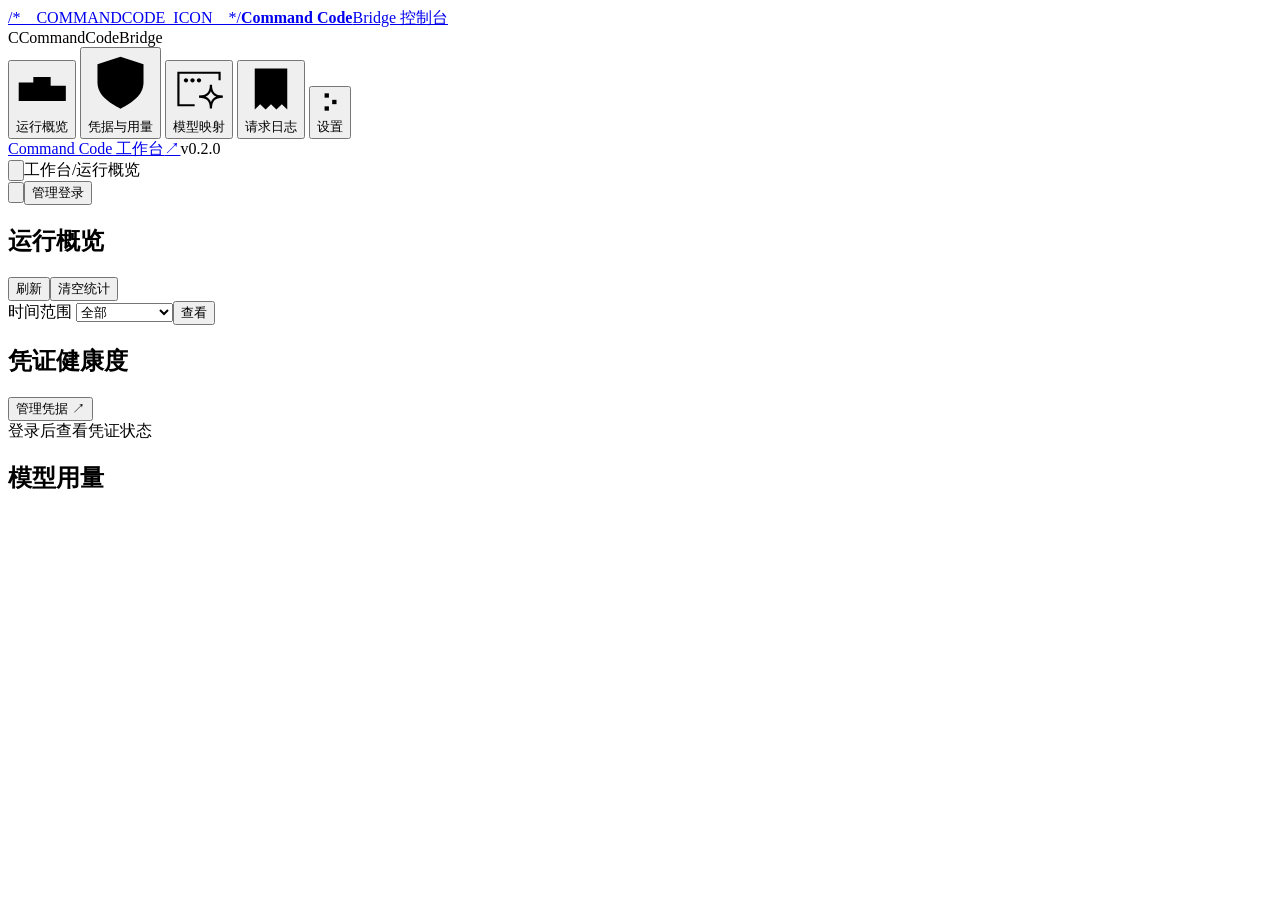
==== internal/bridge/ui/index.html @ c5a3ecd8 "feat: release v0.2.0 with workbench UI and credential health" ====
<!doctype html>
<html lang="zh-CN">
<head>
<meta charset="utf-8"><meta name="viewport" content="width=device-width,initial-scale=1">
<meta name="cpa-api-base" content="/v0/management/commandcodebridge">
<link rel="icon" type="image/svg+xml" href="/*__COMMANDCODE_FAVICON__*/">
<title>CommandCodeBridge</title>
<style>/*__CPA_STYLE__*/</style>
</head>
<body>
<div class="shell">
<aside class="sidebar" id="sidebar">
<a class="brand" href="#overview" aria-label="CommandCodeBridge 首页"><span class="mark" aria-hidden="true">/*__COMMANDCODE_ICON__*/</span><span class="brand-copy"><strong>Command Code</strong><span>Bridge 控制台</span></span></a>
<div class="workspace-name"><span class="workspace-avatar">C</span><span>CommandCodeBridge</span></div>
<nav aria-label="功能导航">
<button data-view="overview" class="active" aria-current="page"><svg viewBox="0 0 24 24" aria-hidden="true"><path d="M8 6.5H16V17.5H8V6.5ZM1.25 9H8V17.5H1.25V9ZM16 10.5H23V17.5H16V10.5Z"/></svg><span>运行概览</span></button>
<button data-view="credentials"><svg viewBox="0 0 24 24" aria-hidden="true"><path d="M20.5 5.25L12 2.5L3.5 5.25V11.9123C3.5 16.8848 8 19.5 12 21.6579C16 19.5 20.5 16.8848 20.5 11.9123V5.25Z"/><path d="M13 12.292C13.883 11.9062 14.5 11.0252 14.5 10C14.5 8.61929 13.3807 7.5 12 7.5C10.6193 7.5 9.5 8.61929 9.5 10C9.5 11.0252 10.117 11.9062 11 12.292V15.5H13V12.292Z"/></svg><span>凭据与用量</span></button>
<button data-view="models"><svg viewBox="0 0 24 24" aria-hidden="true"><path d="M2 4H22V8H21V5H3V19H10V20H2V4ZM12 16V15C13.8487 15 15.0657 14.5918 15.8287 13.8287C16.5918 13.0657 17 11.8487 17 10H18C18 11.8487 18.4082 13.0657 19.1713 13.8287C19.9343 14.5918 21.1513 15 23 15V16C21.1513 16 19.9343 16.4082 19.1713 17.1713C18.4082 17.9343 18 19.1513 18 21H17C17 19.1513 16.5918 17.9343 15.8287 17.1713C15.0657 16.4082 13.8487 16 12 16ZM17.5 17.9462C17.7318 17.3741 18.0496 16.8787 18.4642 16.4642C18.8787 16.0496 19.3741 15.7318 19.9462 15.5C19.3741 15.2682 18.8787 14.9504 18.4642 14.5358C18.0496 14.1213 17.7318 13.6259 17.5 13.0538C17.2682 13.6259 16.9504 14.1213 16.5358 14.5358C16.1213 14.9504 15.6259 15.2682 15.0538 15.5C15.6259 15.7318 16.1213 16.0496 16.5358 16.4642C16.9504 16.8787 17.2682 17.3741 17.5 17.9462Z" fill="currentColor" stroke="none"/><path d="M7 8C7 8.55228 6.55228 9 6 9C5.44772 9 5 8.55228 5 8C5 7.44772 5.44772 7 6 7C6.55228 7 7 7.44772 7 8Z" fill="currentColor" stroke="none"/><path d="M10 8C10 8.55228 9.55228 9 9 9C8.44772 9 8 8.55228 8 8C8 7.44772 8.44772 7 9 7C9.55228 7 10 7.44772 10 8Z" fill="currentColor" stroke="none"/><path d="M12 9C12.5523 9 13 8.55228 13 8C13 7.44772 12.5523 7 12 7C11.4477 7 11 7.44772 11 8C11 8.55228 11.4477 9 12 9Z" fill="currentColor" stroke="none"/></svg><span>模型映射</span></button>
<button data-view="logs"><svg viewBox="0 0 24 24" aria-hidden="true"><path d="M8.5 7.5H15.5M8.5 11.5H11.5M4.5 2.5H19.5V21.5L17 19L14.5 21.5L12 19L9.5 21.5L7 19L4.5 21.5V2.5Z"/></svg><span>请求日志</span></button>
<button data-view="settings"><svg viewBox="0 0 24 24" aria-hidden="true"><path d="M3 6H7M11 6H21M3 12H14M18 12H21M3 18H7M11 18H21"/><rect x="7" y="4" width="4" height="4"/><rect x="14" y="10" width="4" height="4"/><rect x="7" y="16" width="4" height="4"/></svg><span>设置</span></button>
<div class="nav-bottom"><a href="https://commandcode.ai/zh/Gaoshou101/settings/usage" target="_blank" rel="noopener noreferrer"><span>Command Code 工作台</span><span aria-hidden="true">↗</span></a><span id="version">v0.2.0</span></div></nav></aside>
<button class="sidebar-scrim" id="sidebarScrim" aria-label="关闭导航" hidden></button>
<div class="workspace"><header class="topbar"><div class="breadcrumbs"><button id="sidebarToggle" class="icon-button" aria-label="收起导航" aria-controls="sidebar" aria-expanded="true"><svg viewBox="0 0 24 24" aria-hidden="true"><path d="M7 3H6C4.34315 3 3 4.34315 3 6V18C3 19.6569 4.34315 21 6 21H7V3Z" fill="currentColor" stroke="none"/><path d="M9 21H18C19.6569 21 21 19.6569 21 18V6C21 4.34315 19.6569 3 18 3H9V21ZM16.7071 9.29289C17.0976 9.68342 17.0976 10.3166 16.7071 10.7071L15.4142 12L16.7071 13.2929C17.0976 13.6834 17.0976 14.3166 16.7071 14.7071C16.3166 15.0976 15.6834 15.0976 15.2929 14.7071L13.2929 12.7071C12.9024 12.3166 12.9024 11.6834 13.2929 11.2929L15.2929 9.29289C15.6834 8.90237 16.3166 8.90237 16.7071 9.29289Z" fill="currentColor" stroke="none"/></svg></button><span class="breadcrumb-root">工作台</span><span class="breadcrumb-separator">/</span><span id="currentView">运行概览</span></div><div class="header-actions"><span id="busy" class="small" role="status"></span><button id="themeButton" class="icon-button" aria-label="切换明暗主题" title="切换主题"><svg viewBox="0 0 24 24" aria-hidden="true"><circle cx="12" cy="12" r="8"/><path d="M12 4a8 8 0 0 1 0 16Z" fill="currentColor" stroke="none"/></svg></button><button id="authButton">管理登录</button></div></header>
<main><div id="globalError" class="notice" role="alert" hidden></div>
<section class="view" id="overview"><div class="title"><h1>运行概览</h1><div class="actions"><button data-action="refresh">刷新</button><button id="resetStats" class="quiet danger">清空统计</button></div></div>
<div class="date-range"><label class="inline">时间范围 <select id="statsRange"><option value="all">全部</option><option value="today">今天</option><option value="24h">最近 24 小时</option><option value="custom">自定义</option></select></label><input id="statsFrom" type="datetime-local" aria-label="统计开始时间" hidden><input id="statsTo" type="datetime-local" aria-label="统计结束时间" hidden><button id="applyStats">查看</button></div>
<div class="summary" id="summary"></div>
<div class="panel health-panel"><div class="panel-head"><h2>凭证健康度</h2><button data-jump="credentials" class="quiet compact">管理凭据 <span aria-hidden="true">↗</span></button></div><div id="credentialHealth" aria-live="polite"><div class="empty">登录后查看凭证状态</div></div></div>
<div class="panel"><div class="panel-head"><h2>模型用量</h2></div><div id="modelStats" class="table-wrap"></div></div></section>
<section class="view" id="credentials" hidden><div class="title"><h1>凭据与用量</h1><div class="actions"><button id="refreshUsage">刷新用量</button><button id="clearAffinity" class="quiet">重新分配会话</button><button id="addCredential" class="primary">添加凭据</button></div></div><div id="credentialRows"></div></section>
<section class="view" id="models" hidden><div class="title"><h1>模型映射</h1><div class="actions"><button id="fetchModels">获取模型</button><button id="addModel" class="primary">添加模型</button></div></div><div class="panel table-wrap" id="modelRows"></div></section>
<section class="view" id="logs" hidden><div class="title"><h1>请求日志</h1><button data-action="refresh">刷新</button></div><div class="panel logs-panel"><div class="toolbar log-toolbar"><input id="logSearch" type="search" placeholder="搜索模型、账号或错误" aria-label="搜索日志"><select id="logStatus" aria-label="请求状态"><option value="all">全部状态</option><option value="success">成功</option><option value="error">失败</option></select><button id="searchLogs">搜索</button><span id="logCount" class="small"></span></div><div class="log-head" aria-hidden="true"><span>时间</span><span>模型</span><span>思考</span><span>状态</span><span>凭据 / 渠道</span><span>首字 / 耗时</span><span>用量 / 速率</span><span></span></div><div id="logRows" class="log-list" aria-live="polite"></div><div class="pager"><span id="logPage" class="small"></span><button id="prevLogs">上一页</button><button id="nextLogs">下一页</button></div></div></section>
<section class="view" id="settings" hidden><div class="title"><h1>设置</h1></div><form id="settingsForm" class="panel"><div class="panel-head"><h2>请求与日志</h2></div><div class="panel-body"><div class="settings-grid"><label>请求超时（秒）<input name="timeout_seconds" type="number" min="10" max="1800" required></label><label>保留日志条数<input name="log_retention" type="number" min="10" max="10000" required></label><label>用量刷新间隔（秒）<input name="usage_refresh_seconds" type="number" min="30" max="3600" required></label><label>响应大小上限（MiB）<input name="max_response_mb" type="number" min="1" max="64" required></label></div><label class="inline"><input name="zdr" type="checkbox">仅使用零数据保留路由</label><p class="small" style="margin-top:10px">无可用路由时，请求将失败。</p><button class="primary" type="submit">保存设置</button></div></form><div class="panel"><div class="panel-head"><h2>数据目录</h2></div><div class="panel-body"><span id="dataDir" class="code"></span></div></div><details class="panel api-panel"><summary>API 示例</summary><pre class="api-example" id="apiExample"></pre></details></section>
</main></div></div>
<dialog id="authDialog"><form id="authForm"><h2>管理登录</h2><label>认证方式<select id="authType"><option value="bearer">CPA 管理密钥</option><option value="x-management-key">CPAMP 管理密钥</option></select></label><label>管理密钥<input id="managementKey" type="password" autocomplete="current-password" required></label><label class="inline"><input id="rememberAuth" type="checkbox">记住登录</label><div id="authError" class="form-error" role="alert"></div><div class="actions"><button type="button" id="clearAuth">退出登录</button><button type="button" data-close="authDialog">关闭</button><button type="submit" class="primary">登录</button></div></form></dialog>
<dialog id="credentialDialog"><form id="credentialForm"><h2 id="credentialTitle">添加凭据</h2><input name="id" type="hidden"><label>备注<input name="label" maxlength="100" placeholder="日常账号"></label><label>CommandCode API key<input name="api_key" type="password" autocomplete="off" placeholder="粘贴 API key；编辑时留空则保留"></label><label>优先级<input name="priority" type="number" value="0" min="0" max="100" required></label><p class="small">数值越大越优先。</p><label class="inline"><input name="disabled" type="checkbox">停用</label><div class="form-error" role="alert"></div><div class="actions"><button type="button" data-close="credentialDialog">取消</button><button type="submit" class="primary">保存</button></div></form></dialog>
<dialog id="modelDialog"><form id="modelForm"><h2 id="modelTitle">编辑模型</h2><input name="index" type="hidden"><label>客户端模型名称<input name="id" required maxlength="200" placeholder="deepseek-v4.1-flash"></label><label>上游模型 ID<input name="upstream_id" required maxlength="200" placeholder="deepseek/deepseek-v4.1-flash"></label><label>显示名称<input name="name" maxlength="200"></label><label>协议<select name="endpoint"><option value="/chat/completions">OpenAI Chat Completions</option><option value="/messages">Anthropic Messages</option></select></label><label>思考协议<select name="thinking_mode"><option value="adaptive">Adaptive（Claude 4.6+）</option><option value="budget">Budget（较早模型）</option></select></label><label class="inline"><input name="reasoning_enabled" type="checkbox">启用思考映射</label><label>映射规则（JSON）<textarea name="rules" class="code" rows="4" spellcheck="false" placeholder='{"medium":"high","unset":"low"}'>{}</textarea></label><p class="small">unset 表示未指定；未匹配的强度原样传递。</p><div class="form-error" role="alert"></div><div class="actions"><button type="button" data-close="modelDialog">取消</button><button type="submit" class="primary">保存</button></div></form></dialog>
<dialog id="catalogDialog" class="dialog-wide"><h2>导入模型</h2><div class="toolbar"><input id="catalogSearch" placeholder="搜索模型" aria-label="搜索上游模型"><button id="selectCatalog">全选当前结果</button></div><div id="catalogRows" class="catalog-list"></div><div class="form-error" role="alert"></div><div class="actions"><button data-close="catalogDialog">取消</button><button id="importCatalog" class="primary">导入所选</button></div></dialog>
<dialog id="testDialog"><form id="testForm"><h2>测试模型</h2><input name="model" type="hidden"><p id="testModelName" class="code"></p><label>凭据<select name="credential_id" required></select></label><label>思考强度<select name="reasoning_effort"><option value="">未指定</option><option>none</option><option>minimal</option><option>low</option><option>medium</option><option>high</option><option>xhigh</option><option>max</option><option>ultra</option></select></label><p class="small">测试消耗少量额度，最多输出 256 tokens。</p><div id="testResult" class="result" hidden></div><div class="form-error" role="alert"></div><div class="actions"><button type="button" data-close="testDialog">关闭</button><button type="submit" class="primary">开始测试</button></div></form></dialog>
<dialog id="confirmDialog"><h2 id="confirmTitle">确认操作</h2><p id="confirmText" class="muted"></p><div class="actions"><button id="confirmCancel">取消</button><button id="confirmYes" class="danger">确认</button></div></dialog>
<div id="toast" class="toast" role="status" hidden></div>
<script>/*__CPA_AUTH__*/</script>
<script>/*__CPA_CONSOLE__*/</script>
</body></html>
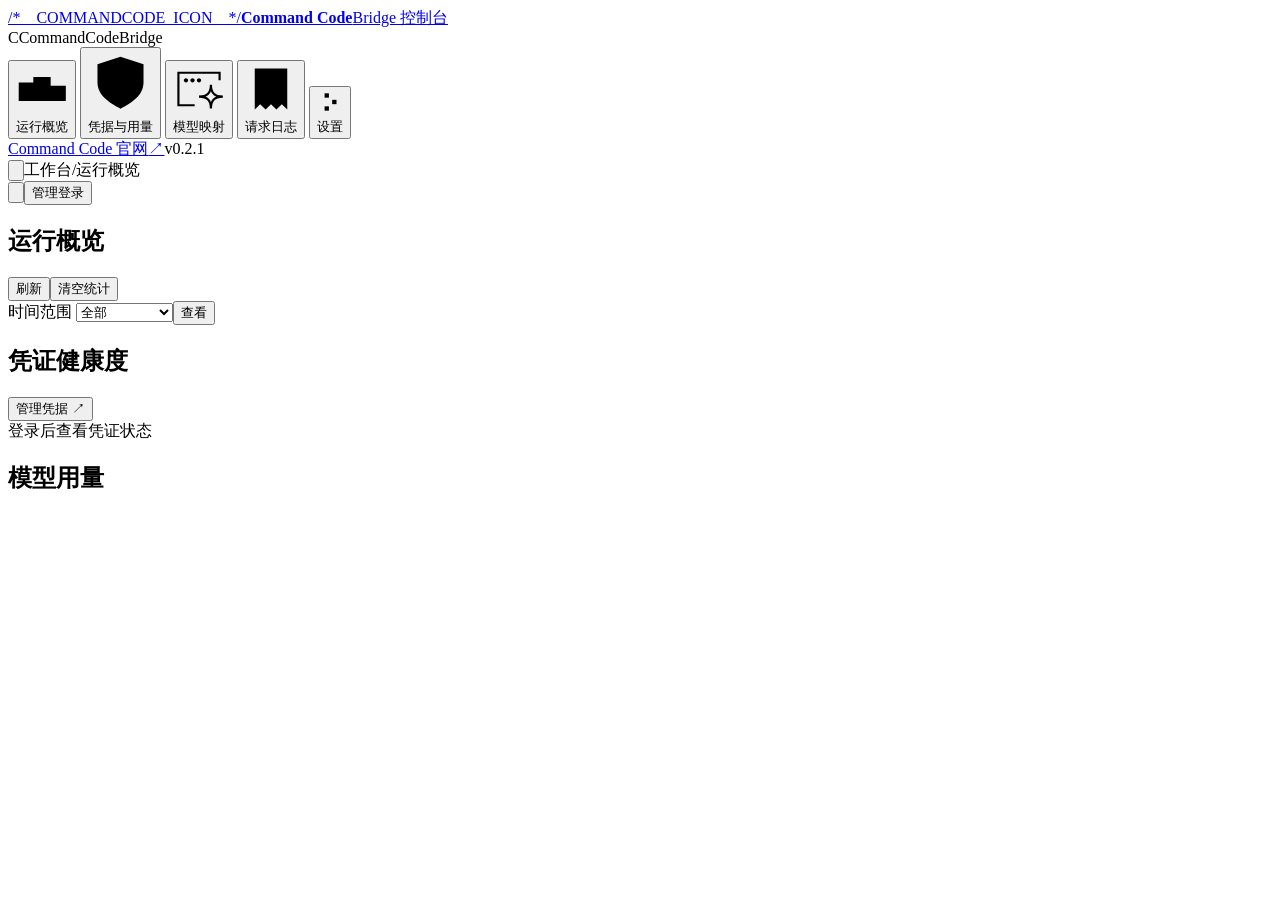
==== commit 4d618214: "fix: use public CommandCode homepage in v0.2.1" ====
--- a/internal/bridge/ui/index.html
+++ b/internal/bridge/ui/index.html
@@ -18,7 +18,7 @@
 <button data-view="models"><svg viewBox="0 0 24 24" aria-hidden="true"><path d="M2 4H22V8H21V5H3V19H10V20H2V4ZM12 16V15C13.8487 15 15.0657 14.5918 15.8287 13.8287C16.5918 13.0657 17 11.8487 17 10H18C18 11.8487 18.4082 13.0657 19.1713 13.8287C19.9343 14.5918 21.1513 15 23 15V16C21.1513 16 19.9343 16.4082 19.1713 17.1713C18.4082 17.9343 18 19.1513 18 21H17C17 19.1513 16.5918 17.9343 15.8287 17.1713C15.0657 16.4082 13.8487 16 12 16ZM17.5 17.9462C17.7318 17.3741 18.0496 16.8787 18.4642 16.4642C18.8787 16.0496 19.3741 15.7318 19.9462 15.5C19.3741 15.2682 18.8787 14.9504 18.4642 14.5358C18.0496 14.1213 17.7318 13.6259 17.5 13.0538C17.2682 13.6259 16.9504 14.1213 16.5358 14.5358C16.1213 14.9504 15.6259 15.2682 15.0538 15.5C15.6259 15.7318 16.1213 16.0496 16.5358 16.4642C16.9504 16.8787 17.2682 17.3741 17.5 17.9462Z" fill="currentColor" stroke="none"/><path d="M7 8C7 8.55228 6.55228 9 6 9C5.44772 9 5 8.55228 5 8C5 7.44772 5.44772 7 6 7C6.55228 7 7 7.44772 7 8Z" fill="currentColor" stroke="none"/><path d="M10 8C10 8.55228 9.55228 9 9 9C8.44772 9 8 8.55228 8 8C8 7.44772 8.44772 7 9 7C9.55228 7 10 7.44772 10 8Z" fill="currentColor" stroke="none"/><path d="M12 9C12.5523 9 13 8.55228 13 8C13 7.44772 12.5523 7 12 7C11.4477 7 11 7.44772 11 8C11 8.55228 11.4477 9 12 9Z" fill="currentColor" stroke="none"/></svg><span>模型映射</span></button>
 <button data-view="logs"><svg viewBox="0 0 24 24" aria-hidden="true"><path d="M8.5 7.5H15.5M8.5 11.5H11.5M4.5 2.5H19.5V21.5L17 19L14.5 21.5L12 19L9.5 21.5L7 19L4.5 21.5V2.5Z"/></svg><span>请求日志</span></button>
 <button data-view="settings"><svg viewBox="0 0 24 24" aria-hidden="true"><path d="M3 6H7M11 6H21M3 12H14M18 12H21M3 18H7M11 18H21"/><rect x="7" y="4" width="4" height="4"/><rect x="14" y="10" width="4" height="4"/><rect x="7" y="16" width="4" height="4"/></svg><span>设置</span></button>
-<div class="nav-bottom"><a href="https://commandcode.ai/zh/Gaoshou101/settings/usage" target="_blank" rel="noopener noreferrer"><span>Command Code 工作台</span><span aria-hidden="true">↗</span></a><span id="version">v0.2.0</span></div></nav></aside>
+<div class="nav-bottom"><a href="https://commandcode.ai/" target="_blank" rel="noopener noreferrer"><span>Command Code 官网</span><span aria-hidden="true">↗</span></a><span id="version">v0.2.1</span></div></nav></aside>
 <button class="sidebar-scrim" id="sidebarScrim" aria-label="关闭导航" hidden></button>
 <div class="workspace"><header class="topbar"><div class="breadcrumbs"><button id="sidebarToggle" class="icon-button" aria-label="收起导航" aria-controls="sidebar" aria-expanded="true"><svg viewBox="0 0 24 24" aria-hidden="true"><path d="M7 3H6C4.34315 3 3 4.34315 3 6V18C3 19.6569 4.34315 21 6 21H7V3Z" fill="currentColor" stroke="none"/><path d="M9 21H18C19.6569 21 21 19.6569 21 18V6C21 4.34315 19.6569 3 18 3H9V21ZM16.7071 9.29289C17.0976 9.68342 17.0976 10.3166 16.7071 10.7071L15.4142 12L16.7071 13.2929C17.0976 13.6834 17.0976 14.3166 16.7071 14.7071C16.3166 15.0976 15.6834 15.0976 15.2929 14.7071L13.2929 12.7071C12.9024 12.3166 12.9024 11.6834 13.2929 11.2929L15.2929 9.29289C15.6834 8.90237 16.3166 8.90237 16.7071 9.29289Z" fill="currentColor" stroke="none"/></svg></button><span class="breadcrumb-root">工作台</span><span class="breadcrumb-separator">/</span><span id="currentView">运行概览</span></div><div class="header-actions"><span id="busy" class="small" role="status"></span><button id="themeButton" class="icon-button" aria-label="切换明暗主题" title="切换主题"><svg viewBox="0 0 24 24" aria-hidden="true"><circle cx="12" cy="12" r="8"/><path d="M12 4a8 8 0 0 1 0 16Z" fill="currentColor" stroke="none"/></svg></button><button id="authButton">管理登录</button></div></header>
 <main><div id="globalError" class="notice" role="alert" hidden></div>
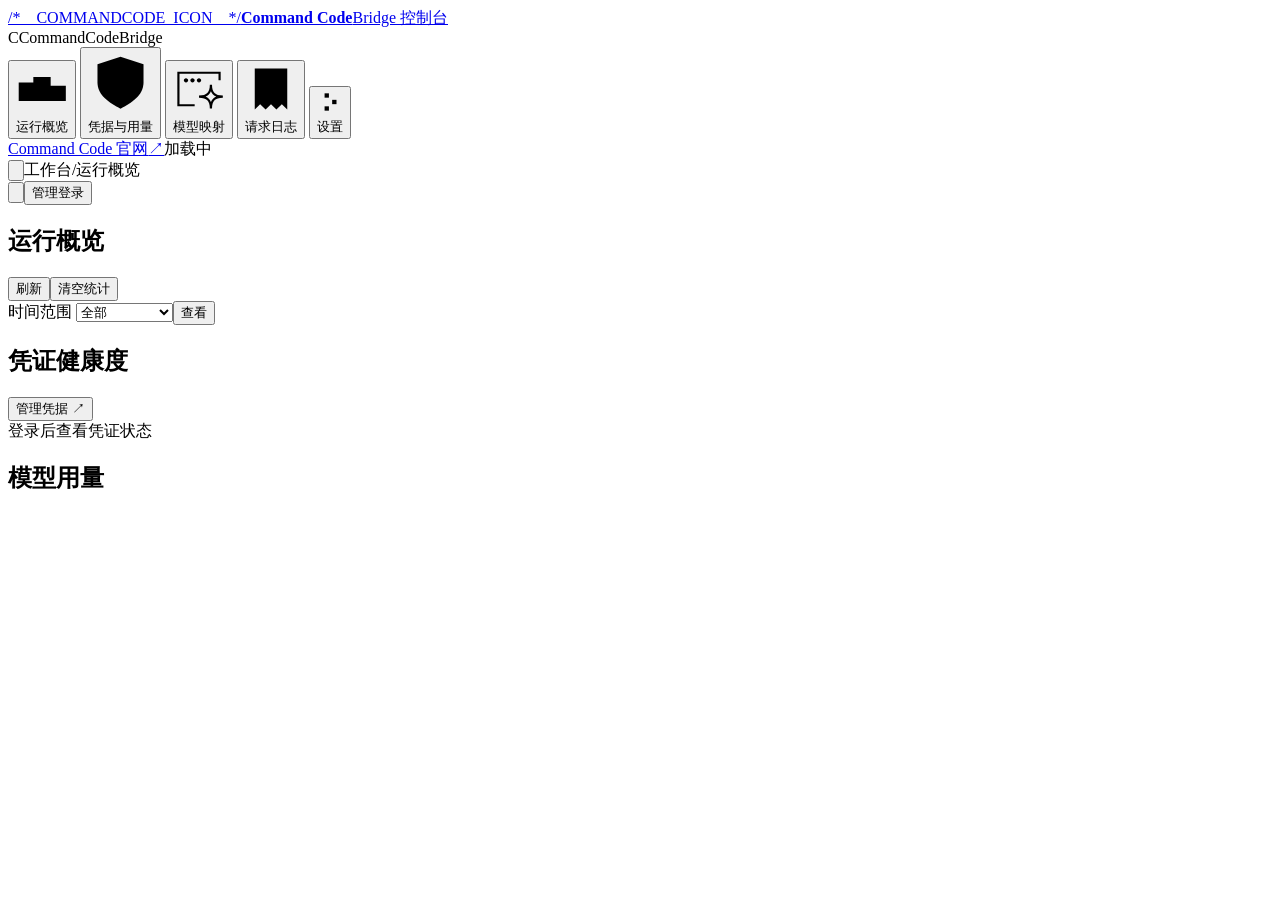
==== commit c03c314b: "Complete diagnostics, model evidence and runtime recovery for v0.2.10" ====
--- a/internal/bridge/ui/index.html
+++ b/internal/bridge/ui/index.html
@@ -18,7 +18,7 @@
 <button data-view="models"><svg viewBox="0 0 24 24" aria-hidden="true"><path d="M2 4H22V8H21V5H3V19H10V20H2V4ZM12 16V15C13.8487 15 15.0657 14.5918 15.8287 13.8287C16.5918 13.0657 17 11.8487 17 10H18C18 11.8487 18.4082 13.0657 19.1713 13.8287C19.9343 14.5918 21.1513 15 23 15V16C21.1513 16 19.9343 16.4082 19.1713 17.1713C18.4082 17.9343 18 19.1513 18 21H17C17 19.1513 16.5918 17.9343 15.8287 17.1713C15.0657 16.4082 13.8487 16 12 16ZM17.5 17.9462C17.7318 17.3741 18.0496 16.8787 18.4642 16.4642C18.8787 16.0496 19.3741 15.7318 19.9462 15.5C19.3741 15.2682 18.8787 14.9504 18.4642 14.5358C18.0496 14.1213 17.7318 13.6259 17.5 13.0538C17.2682 13.6259 16.9504 14.1213 16.5358 14.5358C16.1213 14.9504 15.6259 15.2682 15.0538 15.5C15.6259 15.7318 16.1213 16.0496 16.5358 16.4642C16.9504 16.8787 17.2682 17.3741 17.5 17.9462Z" fill="currentColor" stroke="none"/><path d="M7 8C7 8.55228 6.55228 9 6 9C5.44772 9 5 8.55228 5 8C5 7.44772 5.44772 7 6 7C6.55228 7 7 7.44772 7 8Z" fill="currentColor" stroke="none"/><path d="M10 8C10 8.55228 9.55228 9 9 9C8.44772 9 8 8.55228 8 8C8 7.44772 8.44772 7 9 7C9.55228 7 10 7.44772 10 8Z" fill="currentColor" stroke="none"/><path d="M12 9C12.5523 9 13 8.55228 13 8C13 7.44772 12.5523 7 12 7C11.4477 7 11 7.44772 11 8C11 8.55228 11.4477 9 12 9Z" fill="currentColor" stroke="none"/></svg><span>模型映射</span></button>
 <button data-view="logs"><svg viewBox="0 0 24 24" aria-hidden="true"><path d="M8.5 7.5H15.5M8.5 11.5H11.5M4.5 2.5H19.5V21.5L17 19L14.5 21.5L12 19L9.5 21.5L7 19L4.5 21.5V2.5Z"/></svg><span>请求日志</span></button>
 <button data-view="settings"><svg viewBox="0 0 24 24" aria-hidden="true"><path d="M3 6H7M11 6H21M3 12H14M18 12H21M3 18H7M11 18H21"/><rect x="7" y="4" width="4" height="4"/><rect x="14" y="10" width="4" height="4"/><rect x="7" y="16" width="4" height="4"/></svg><span>设置</span></button>
-<div class="nav-bottom"><a href="https://commandcode.ai/" target="_blank" rel="noopener noreferrer"><span>Command Code 官网</span><span aria-hidden="true">↗</span></a><span id="version">v0.2.1</span></div></nav></aside>
+<div class="nav-bottom"><a href="https://commandcode.ai/" target="_blank" rel="noopener noreferrer"><span>Command Code 官网</span><span aria-hidden="true">↗</span></a><span id="version">加载中</span></div></nav></aside>
 <button class="sidebar-scrim" id="sidebarScrim" aria-label="关闭导航" hidden></button>
 <div class="workspace"><header class="topbar"><div class="breadcrumbs"><button id="sidebarToggle" class="icon-button" aria-label="收起导航" aria-controls="sidebar" aria-expanded="true"><svg viewBox="0 0 24 24" aria-hidden="true"><path d="M7 3H6C4.34315 3 3 4.34315 3 6V18C3 19.6569 4.34315 21 6 21H7V3Z" fill="currentColor" stroke="none"/><path d="M9 21H18C19.6569 21 21 19.6569 21 18V6C21 4.34315 19.6569 3 18 3H9V21ZM16.7071 9.29289C17.0976 9.68342 17.0976 10.3166 16.7071 10.7071L15.4142 12L16.7071 13.2929C17.0976 13.6834 17.0976 14.3166 16.7071 14.7071C16.3166 15.0976 15.6834 15.0976 15.2929 14.7071L13.2929 12.7071C12.9024 12.3166 12.9024 11.6834 13.2929 11.2929L15.2929 9.29289C15.6834 8.90237 16.3166 8.90237 16.7071 9.29289Z" fill="currentColor" stroke="none"/></svg></button><span class="breadcrumb-root">工作台</span><span class="breadcrumb-separator">/</span><span id="currentView">运行概览</span></div><div class="header-actions"><span id="busy" class="small" role="status"></span><button id="themeButton" class="icon-button" aria-label="切换明暗主题" title="切换主题"><svg viewBox="0 0 24 24" aria-hidden="true"><circle cx="12" cy="12" r="8"/><path d="M12 4a8 8 0 0 1 0 16Z" fill="currentColor" stroke="none"/></svg></button><button id="authButton">管理登录</button></div></header>
 <main><div id="globalError" class="notice" role="alert" hidden></div>
@@ -26,17 +26,17 @@
 <div class="date-range"><label class="inline">时间范围 <select id="statsRange"><option value="all">全部</option><option value="today">今天</option><option value="24h">最近 24 小时</option><option value="custom">自定义</option></select></label><input id="statsFrom" type="datetime-local" aria-label="统计开始时间" hidden><input id="statsTo" type="datetime-local" aria-label="统计结束时间" hidden><button id="applyStats">查看</button></div>
 <div class="summary" id="summary"></div>
 <div class="panel health-panel"><div class="panel-head"><h2>凭证健康度</h2><button data-jump="credentials" class="quiet compact">管理凭据 <span aria-hidden="true">↗</span></button></div><div id="credentialHealth" aria-live="polite"><div class="empty">登录后查看凭证状态</div></div></div>
-<div class="panel"><div class="panel-head"><h2>模型用量</h2></div><div id="modelStats" class="table-wrap"></div></div></section>
-<section class="view" id="credentials" hidden><div class="title"><h1>凭据与用量</h1><div class="actions"><button id="refreshUsage">刷新用量</button><button id="clearAffinity" class="quiet">重新分配会话</button><button id="addCredential" class="primary">添加凭据</button></div></div><div id="credentialRows"></div></section>
-<section class="view" id="models" hidden><div class="title"><h1>模型映射</h1><div class="actions"><button id="fetchModels">获取模型</button><button id="addModel" class="primary">添加模型</button></div></div><div class="panel table-wrap" id="modelRows"></div></section>
+<div class="panel"><div class="panel-head"><h2>模型用量</h2></div><p id="statisticsPrecision" class="small" role="status"></p><div id="modelStats" class="table-wrap"></div></div></section>
+<section class="view" id="credentials" hidden><div class="title"><h1>凭据与用量</h1><div class="actions"><button id="refreshUsage">刷新用量</button><button id="clearAffinity" class="quiet">重新分配会话</button><button id="addCredential" class="primary">添加凭据</button></div></div><div class="panel"><div class="panel-head diagnostic-head"><h2>运行登记诊断</h2><div class="actions"><button id="runDiagnostics" type="button">重新诊断</button><button id="copyDiagnostics" type="button">复制脱敏摘要</button></div></div><div id="diagnosticResults" class="panel-body" aria-live="polite">点击重新诊断，核对凭证与 CPA 登记。检查不会发起模型请求。</div></div><div id="credentialRows"></div></section>
+<section class="view" id="models" hidden><div class="title"><h1>模型映射</h1><div class="actions"><button id="fetchModels">获取模型</button><button id="addModel" class="primary">添加模型</button></div></div><div class="panel panel-body"><label>查看凭据的模型证据<select id="modelCredential" aria-label="模型证据凭据"></select></label><p class="small">目录可见不代表套餐有权限。证据按凭证版本、账户和映射隔离，24 小时后过期；读取状态不会发起生成。</p><p id="modelEvidenceStatus" class="small" role="status"></p></div><p class="small model-scroll-hint">窄屏可左右滑动模型表格查看证据与操作。</p><div class="panel table-wrap" id="modelRows" role="region" aria-label="模型映射和可用性证据，可左右滑动" tabindex="0"></div></section>
 <section class="view" id="logs" hidden><div class="title"><h1>请求日志</h1><button data-action="refresh">刷新</button></div><div class="panel logs-panel"><div class="toolbar log-toolbar"><input id="logSearch" type="search" placeholder="搜索模型、账号或错误" aria-label="搜索日志"><select id="logStatus" aria-label="请求状态"><option value="all">全部状态</option><option value="success">成功</option><option value="error">失败</option></select><button id="searchLogs">搜索</button><span id="logCount" class="small"></span></div><div class="log-head" aria-hidden="true"><span>时间</span><span>模型</span><span>思考</span><span>状态</span><span>凭据 / 渠道</span><span>首字 / 耗时</span><span>用量 / 速率</span><span></span></div><div id="logRows" class="log-list" aria-live="polite"></div><div class="pager"><span id="logPage" class="small"></span><button id="prevLogs">上一页</button><button id="nextLogs">下一页</button></div></div></section>
-<section class="view" id="settings" hidden><div class="title"><h1>设置</h1></div><form id="settingsForm" class="panel"><div class="panel-head"><h2>请求与日志</h2></div><div class="panel-body"><div class="settings-grid"><label>请求超时（秒）<input name="timeout_seconds" type="number" min="10" max="1800" required></label><label>保留日志条数<input name="log_retention" type="number" min="10" max="10000" required></label><label>用量刷新间隔（秒）<input name="usage_refresh_seconds" type="number" min="30" max="3600" required></label><label>响应大小上限（MiB）<input name="max_response_mb" type="number" min="1" max="64" required></label></div><label class="inline"><input name="zdr" type="checkbox">仅使用零数据保留路由</label><p class="small" style="margin-top:10px">无可用路由时，请求将失败。</p><button class="primary" type="submit">保存设置</button></div></form><div class="panel"><div class="panel-head"><h2>数据目录</h2></div><div class="panel-body"><span id="dataDir" class="code"></span></div></div><details class="panel api-panel"><summary>API 示例</summary><pre class="api-example" id="apiExample"></pre></details></section>
+<section class="view" id="settings" hidden><div class="title"><h1>设置</h1></div><form id="settingsForm" class="panel"><div class="panel-head"><h2>请求与日志</h2></div><div class="panel-body"><div class="settings-grid"><label>请求超时（秒）<input name="timeout_seconds" type="number" min="10" max="1800" required></label><label>保留日志条数<input name="log_retention" type="number" min="10" max="10000" required></label><label>用量刷新间隔（秒）<input name="usage_refresh_seconds" type="number" min="30" max="3600" required></label><label>统计保留天数（0 为永久）<input name="statistics_retention_days" type="number" min="0" max="3650" required></label><label>响应大小上限（MiB）<input name="max_response_mb" type="number" min="1" max="64" required></label></div><p class="small">最近七个完整 UTC 日保留分钟统计，更早按日汇总。保留天数大于 0 时自动删除更早数据，之后调大无法找回。</p><label class="inline"><input name="zdr" type="checkbox">仅使用零数据保留路由</label><p class="small" style="margin-top:10px">无可用路由时，请求将失败。</p><div class="panel-head" style="margin-top:20px"><h2>CPAMP 原生面板</h2></div><p class="small">默认探测同机运行实例和 ~/cpa-manager-plus。首次启用外部面板需重启一次 Manager Server；后续原路径更新即时生效，只需刷新浏览器。</p><div class="settings-grid"><label>CPAMP 安装目录<input name="cpamp_install_dir" placeholder="留空自动探测" autocomplete="off"></label><label>配置文件路径（可选）<input name="cpamp_config_path" placeholder="留空自动选择 config.json" autocomplete="off"></label><label>面板文件路径（可选）<input name="cpamp_panel_path" placeholder="留空使用检测到的页面路径" autocomplete="off"></label></div><button class="primary" type="submit">保存设置</button><span class="small"> 保存后即时生效，无需重启</span><div id="cpampPanelStatus" class="small" role="status" style="margin-top:16px"></div><div class="actions" style="margin-top:12px"><button id="detectCPAMPPanel" type="button">检查生效状态</button><button id="installCPAMPPanel" type="button" disabled>安装原生面板</button></div></div></form><div class="panel"><div class="panel-head"><h2>升级兼容检查</h2><button id="checkCompatibility" type="button">重新检查</button></div><div id="compatibilityResults" class="panel-body" aria-live="polite">核对插件、实际服务页面和快照后端。</div></div><div class="panel"><div class="panel-head"><h2>数据目录</h2></div><div class="panel-body"><span id="dataDir" class="code"></span><div id="storageStatus" class="small" role="status" style="margin-top:12px"></div></div></div><details class="panel api-panel"><summary>API 示例</summary><pre class="api-example" id="apiExample"></pre></details></section>
 </main></div></div>
 <dialog id="authDialog"><form id="authForm"><h2>管理登录</h2><label>认证方式<select id="authType"><option value="bearer">CPA 管理密钥</option><option value="x-management-key">CPAMP 管理密钥</option></select></label><label>管理密钥<input id="managementKey" type="password" autocomplete="current-password" required></label><label class="inline"><input id="rememberAuth" type="checkbox">记住登录</label><div id="authError" class="form-error" role="alert"></div><div class="actions"><button type="button" id="clearAuth">退出登录</button><button type="button" data-close="authDialog">关闭</button><button type="submit" class="primary">登录</button></div></form></dialog>
 <dialog id="credentialDialog"><form id="credentialForm"><h2 id="credentialTitle">添加凭据</h2><input name="id" type="hidden"><label>备注<input name="label" maxlength="100" placeholder="日常账号"></label><label>CommandCode API key<input name="api_key" type="password" autocomplete="off" placeholder="粘贴 API key；编辑时留空则保留"></label><label>优先级<input name="priority" type="number" value="0" min="0" max="100" required></label><p class="small">数值越大越优先。</p><label class="inline"><input name="disabled" type="checkbox">停用</label><div class="form-error" role="alert"></div><div class="actions"><button type="button" data-close="credentialDialog">取消</button><button type="submit" class="primary">保存</button></div></form></dialog>
 <dialog id="modelDialog"><form id="modelForm"><h2 id="modelTitle">编辑模型</h2><input name="index" type="hidden"><label>客户端模型名称<input name="id" required maxlength="200" placeholder="deepseek-v4.1-flash"></label><label>上游模型 ID<input name="upstream_id" required maxlength="200" placeholder="deepseek/deepseek-v4.1-flash"></label><label>显示名称<input name="name" maxlength="200"></label><label>协议<select name="endpoint"><option value="/chat/completions">OpenAI Chat Completions</option><option value="/messages">Anthropic Messages</option></select></label><label>思考协议<select name="thinking_mode"><option value="adaptive">Adaptive（Claude 4.6+）</option><option value="budget">Budget（较早模型）</option></select></label><label class="inline"><input name="reasoning_enabled" type="checkbox">启用思考映射</label><label>映射规则（JSON）<textarea name="rules" class="code" rows="4" spellcheck="false" placeholder='{"medium":"high","unset":"low"}'>{}</textarea></label><p class="small">unset 表示未指定；未匹配的强度原样传递。</p><div class="form-error" role="alert"></div><div class="actions"><button type="button" data-close="modelDialog">取消</button><button type="submit" class="primary">保存</button></div></form></dialog>
 <dialog id="catalogDialog" class="dialog-wide"><h2>导入模型</h2><div class="toolbar"><input id="catalogSearch" placeholder="搜索模型" aria-label="搜索上游模型"><button id="selectCatalog">全选当前结果</button></div><div id="catalogRows" class="catalog-list"></div><div class="form-error" role="alert"></div><div class="actions"><button data-close="catalogDialog">取消</button><button id="importCatalog" class="primary">导入所选</button></div></dialog>
-<dialog id="testDialog"><form id="testForm"><h2>测试模型</h2><input name="model" type="hidden"><p id="testModelName" class="code"></p><label>凭据<select name="credential_id" required></select></label><label>思考强度<select name="reasoning_effort"><option value="">未指定</option><option>none</option><option>minimal</option><option>low</option><option>medium</option><option>high</option><option>xhigh</option><option>max</option><option>ultra</option></select></label><p class="small">测试消耗少量额度，最多输出 256 tokens。</p><div id="testResult" class="result" hidden></div><div class="form-error" role="alert"></div><div class="actions"><button type="button" data-close="testDialog">关闭</button><button type="submit" class="primary">开始测试</button></div></form></dialog>
+<dialog id="testDialog"><form id="testForm"><h2>插件直测模型</h2><input name="model" type="hidden"><p id="testModelName" class="code"></p><label>凭据<select name="credential_id" required></select></label><label>思考强度<select name="reasoning_effort"><option value="">未指定</option><option>none</option><option>minimal</option><option>low</option><option>medium</option><option>high</option><option>xhigh</option><option>max</option><option>ultra</option></select></label><p class="small">通过插件直接访问上游，最多输出 256 tokens；此结果不验证客户端经 CPA 调度。</p><div id="testResult" class="result" hidden></div><div class="form-error" role="alert"></div><div class="actions"><button type="button" data-close="testDialog">关闭</button><button type="submit" class="primary">开始测试</button></div></form></dialog>
 <dialog id="confirmDialog"><h2 id="confirmTitle">确认操作</h2><p id="confirmText" class="muted"></p><div class="actions"><button id="confirmCancel">取消</button><button id="confirmYes" class="danger">确认</button></div></dialog>
 <div id="toast" class="toast" role="status" hidden></div>
 <script>/*__CPA_AUTH__*/</script>
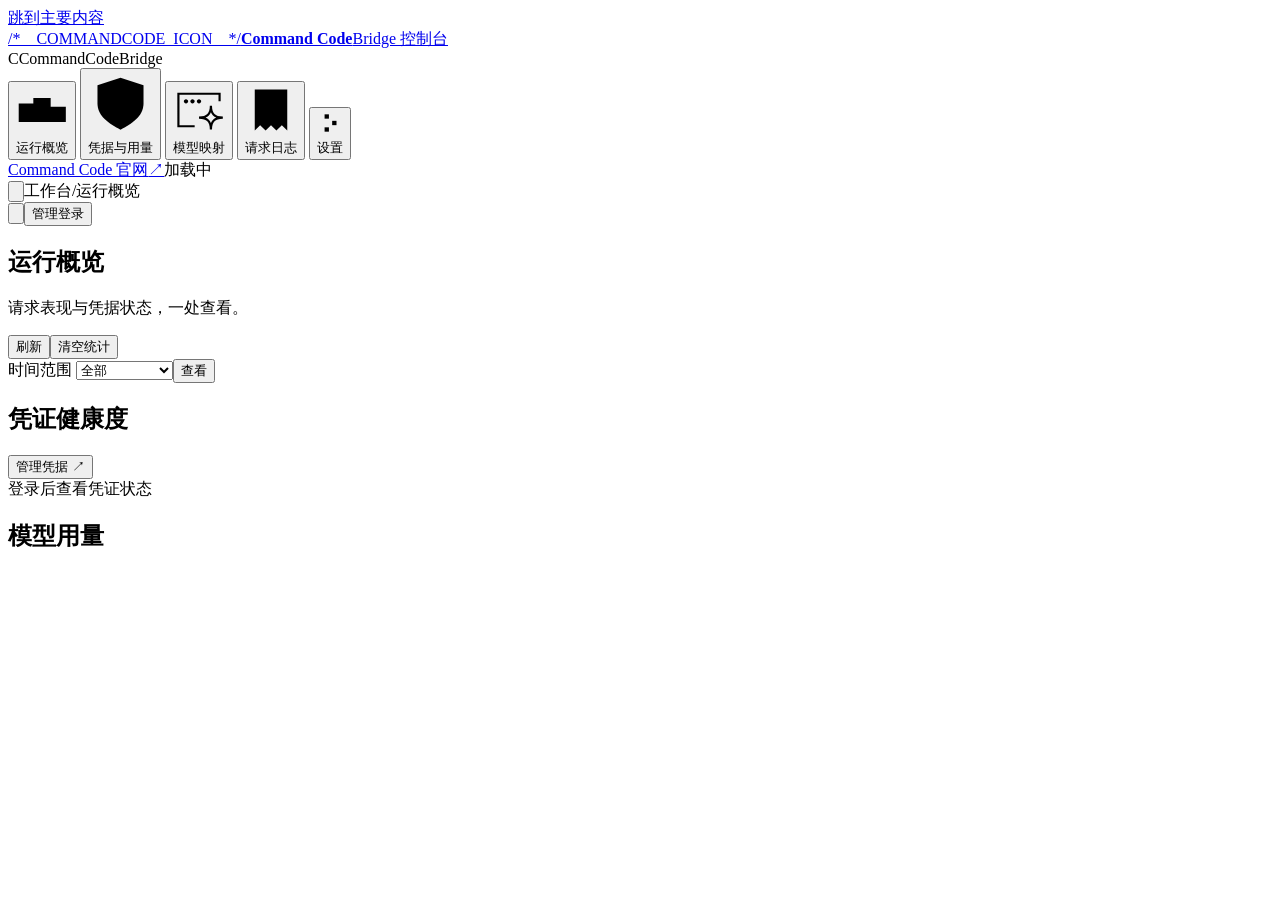
==== commit 2e927708: "Refine Studio-style console layouts, details and responsive interactions" ====
--- a/internal/bridge/ui/index.html
+++ b/internal/bridge/ui/index.html
@@ -5,9 +5,11 @@
 <meta name="cpa-api-base" content="/v0/management/commandcodebridge">
 <link rel="icon" type="image/svg+xml" href="/*__COMMANDCODE_FAVICON__*/">
 <title>CommandCodeBridge</title>
+<script>try{let t=localStorage.getItem('commandcodebridge:theme');if(!t&&parent!==window&&parent.location.origin===location.origin){const r=parent.document.documentElement;t=r.classList.contains('dark')||r.dataset.theme==='dark'?'dark':'light'}document.documentElement.dataset.theme=t||(matchMedia('(prefers-color-scheme: dark)').matches?'dark':'light')}catch{document.documentElement.dataset.theme='light'}</script>
 <style>/*__CPA_STYLE__*/</style>
 </head>
 <body>
+<a class="skip-link" href="#mainContent">跳到主要内容</a>
 <div class="shell">
 <aside class="sidebar" id="sidebar">
 <a class="brand" href="#overview" aria-label="CommandCodeBridge 首页"><span class="mark" aria-hidden="true">/*__COMMANDCODE_ICON__*/</span><span class="brand-copy"><strong>Command Code</strong><span>Bridge 控制台</span></span></a>
@@ -21,22 +23,41 @@
 <div class="nav-bottom"><a href="https://commandcode.ai/" target="_blank" rel="noopener noreferrer"><span>Command Code 官网</span><span aria-hidden="true">↗</span></a><span id="version">加载中</span></div></nav></aside>
 <button class="sidebar-scrim" id="sidebarScrim" aria-label="关闭导航" hidden></button>
 <div class="workspace"><header class="topbar"><div class="breadcrumbs"><button id="sidebarToggle" class="icon-button" aria-label="收起导航" aria-controls="sidebar" aria-expanded="true"><svg viewBox="0 0 24 24" aria-hidden="true"><path d="M7 3H6C4.34315 3 3 4.34315 3 6V18C3 19.6569 4.34315 21 6 21H7V3Z" fill="currentColor" stroke="none"/><path d="M9 21H18C19.6569 21 21 19.6569 21 18V6C21 4.34315 19.6569 3 18 3H9V21ZM16.7071 9.29289C17.0976 9.68342 17.0976 10.3166 16.7071 10.7071L15.4142 12L16.7071 13.2929C17.0976 13.6834 17.0976 14.3166 16.7071 14.7071C16.3166 15.0976 15.6834 15.0976 15.2929 14.7071L13.2929 12.7071C12.9024 12.3166 12.9024 11.6834 13.2929 11.2929L15.2929 9.29289C15.6834 8.90237 16.3166 8.90237 16.7071 9.29289Z" fill="currentColor" stroke="none"/></svg></button><span class="breadcrumb-root">工作台</span><span class="breadcrumb-separator">/</span><span id="currentView">运行概览</span></div><div class="header-actions"><span id="busy" class="small" role="status"></span><button id="themeButton" class="icon-button" aria-label="切换明暗主题" title="切换主题"><svg viewBox="0 0 24 24" aria-hidden="true"><circle cx="12" cy="12" r="8"/><path d="M12 4a8 8 0 0 1 0 16Z" fill="currentColor" stroke="none"/></svg></button><button id="authButton">管理登录</button></div></header>
-<main><div id="globalError" class="notice" role="alert" hidden></div>
-<section class="view" id="overview"><div class="title"><h1>运行概览</h1><div class="actions"><button data-action="refresh">刷新</button><button id="resetStats" class="quiet danger">清空统计</button></div></div>
+<main id="mainContent" tabindex="-1"><div id="globalError" class="notice" role="alert" hidden></div>
+<section class="view" id="overview"><div class="title"><div><h1>运行概览</h1><p class="page-description">请求表现与凭据状态，一处查看。</p></div><div class="actions"><button data-action="refresh">刷新</button><button id="resetStats" class="quiet danger">清空统计</button></div></div>
 <div class="date-range"><label class="inline">时间范围 <select id="statsRange"><option value="all">全部</option><option value="today">今天</option><option value="24h">最近 24 小时</option><option value="custom">自定义</option></select></label><input id="statsFrom" type="datetime-local" aria-label="统计开始时间" hidden><input id="statsTo" type="datetime-local" aria-label="统计结束时间" hidden><button id="applyStats">查看</button></div>
 <div class="summary" id="summary"></div>
 <div class="panel health-panel"><div class="panel-head"><h2>凭证健康度</h2><button data-jump="credentials" class="quiet compact">管理凭据 <span aria-hidden="true">↗</span></button></div><div id="credentialHealth" aria-live="polite"><div class="empty">登录后查看凭证状态</div></div></div>
-<div class="panel"><div class="panel-head"><h2>模型用量</h2></div><p id="statisticsPrecision" class="small" role="status"></p><div id="modelStats" class="table-wrap"></div></div></section>
-<section class="view" id="credentials" hidden><div class="title"><h1>凭据与用量</h1><div class="actions"><button id="refreshUsage">刷新用量</button><button id="clearAffinity" class="quiet">重新分配会话</button><button id="addCredential" class="primary">添加凭据</button></div></div><div class="panel"><div class="panel-head diagnostic-head"><h2>运行登记诊断</h2><div class="actions"><button id="runDiagnostics" type="button">重新诊断</button><button id="copyDiagnostics" type="button">复制脱敏摘要</button></div></div><div id="diagnosticResults" class="panel-body" aria-live="polite">点击重新诊断，核对凭证与 CPA 登记。检查不会发起模型请求。</div></div><div id="credentialRows"></div></section>
-<section class="view" id="models" hidden><div class="title"><h1>模型映射</h1><div class="actions"><button id="fetchModels">获取模型</button><button id="addModel" class="primary">添加模型</button></div></div><div class="panel panel-body"><label>查看凭据的模型证据<select id="modelCredential" aria-label="模型证据凭据"></select></label><p class="small">目录可见不代表套餐有权限。证据按凭证版本、账户和映射隔离，24 小时后过期；读取状态不会发起生成。</p><p id="modelEvidenceStatus" class="small" role="status"></p></div><p class="small model-scroll-hint">窄屏可左右滑动模型表格查看证据与操作。</p><div class="panel table-wrap" id="modelRows" role="region" aria-label="模型映射和可用性证据，可左右滑动" tabindex="0"></div></section>
-<section class="view" id="logs" hidden><div class="title"><h1>请求日志</h1><button data-action="refresh">刷新</button></div><div class="panel logs-panel"><div class="toolbar log-toolbar"><input id="logSearch" type="search" placeholder="搜索模型、账号或错误" aria-label="搜索日志"><select id="logStatus" aria-label="请求状态"><option value="all">全部状态</option><option value="success">成功</option><option value="error">失败</option></select><button id="searchLogs">搜索</button><span id="logCount" class="small"></span></div><div class="log-head" aria-hidden="true"><span>时间</span><span>模型</span><span>思考</span><span>状态</span><span>凭据 / 渠道</span><span>首字 / 耗时</span><span>用量 / 速率</span><span></span></div><div id="logRows" class="log-list" aria-live="polite"></div><div class="pager"><span id="logPage" class="small"></span><button id="prevLogs">上一页</button><button id="nextLogs">下一页</button></div></div></section>
-<section class="view" id="settings" hidden><div class="title"><h1>设置</h1></div><form id="settingsForm" class="panel"><div class="panel-head"><h2>请求与日志</h2></div><div class="panel-body"><div class="settings-grid"><label>请求超时（秒）<input name="timeout_seconds" type="number" min="10" max="1800" required></label><label>保留日志条数<input name="log_retention" type="number" min="10" max="10000" required></label><label>用量刷新间隔（秒）<input name="usage_refresh_seconds" type="number" min="30" max="3600" required></label><label>统计保留天数（0 为永久）<input name="statistics_retention_days" type="number" min="0" max="3650" required></label><label>响应大小上限（MiB）<input name="max_response_mb" type="number" min="1" max="64" required></label></div><p class="small">最近七个完整 UTC 日保留分钟统计，更早按日汇总。保留天数大于 0 时自动删除更早数据，之后调大无法找回。</p><label class="inline"><input name="zdr" type="checkbox">仅使用零数据保留路由</label><p class="small" style="margin-top:10px">无可用路由时，请求将失败。</p><div class="panel-head" style="margin-top:20px"><h2>CPAMP 原生面板</h2></div><p class="small">默认探测同机运行实例和 ~/cpa-manager-plus。首次启用外部面板需重启一次 Manager Server；后续原路径更新即时生效，只需刷新浏览器。</p><div class="settings-grid"><label>CPAMP 安装目录<input name="cpamp_install_dir" placeholder="留空自动探测" autocomplete="off"></label><label>配置文件路径（可选）<input name="cpamp_config_path" placeholder="留空自动选择 config.json" autocomplete="off"></label><label>面板文件路径（可选）<input name="cpamp_panel_path" placeholder="留空使用检测到的页面路径" autocomplete="off"></label></div><button class="primary" type="submit">保存设置</button><span class="small"> 保存后即时生效，无需重启</span><div id="cpampPanelStatus" class="small" role="status" style="margin-top:16px"></div><div class="actions" style="margin-top:12px"><button id="detectCPAMPPanel" type="button">检查生效状态</button><button id="installCPAMPPanel" type="button" disabled>安装原生面板</button></div></div></form><div class="panel"><div class="panel-head"><h2>升级兼容检查</h2><button id="checkCompatibility" type="button">重新检查</button></div><div id="compatibilityResults" class="panel-body" aria-live="polite">核对插件、实际服务页面和快照后端。</div></div><div class="panel"><div class="panel-head"><h2>数据目录</h2></div><div class="panel-body"><span id="dataDir" class="code"></span><div id="storageStatus" class="small" role="status" style="margin-top:12px"></div></div></div><details class="panel api-panel"><summary>API 示例</summary><pre class="api-example" id="apiExample"></pre></details></section>
+<div class="panel"><div class="panel-head"><h2>模型用量</h2></div><p id="statisticsPrecision" class="small" role="status"></p><div id="modelStats" class="table-wrap" role="region" aria-label="模型用量表，可左右滚动" tabindex="0"></div></div></section>
+<section class="view" id="credentials" hidden>
+<div class="title"><div><h1>凭据与用量</h1><p class="page-description">管理账号，查看最近一次观察到的额度。</p></div><div class="actions"><button id="refreshUsage">刷新用量</button><button id="addCredential" class="primary">添加凭据</button></div></div>
+<div class="panel diagnostic-panel"><div class="diagnostic-overview"><div><h2>运行登记</h2><div id="diagnosticSummary" class="small" role="status">等待诊断</div></div><button id="runDiagnostics" type="button">重新诊断</button></div><details id="diagnosticDetails"><summary>查看登记与三类证据</summary><div id="diagnosticResults" class="panel-body" aria-live="polite">检查不会发起模型请求。</div><div class="panel-footer"><button id="copyDiagnostics" type="button">复制脱敏摘要</button><button id="clearAffinity" class="quiet">重新分配会话</button></div></details></div>
+<div id="credentialRows"></div></section>
+<section class="view" id="models" hidden>
+<div class="title"><div><h1>模型映射</h1><p class="page-description">选择凭据，按已有证据查找模型。</p></div><div class="actions"><button id="fetchModels">获取模型</button><button id="addModel" class="primary">添加模型</button></div></div>
+<div class="model-toolbar"><label>凭据<select id="modelCredential" aria-label="模型证据凭据"></select></label><label class="model-search">搜索模型<input id="modelSearch" type="search" placeholder="名称或上游 ID"></label><label>证据状态<select id="modelStatus"><option value="all">全部状态</option><option value="available">最近成功</option><option value="attention">需要关注</option><option value="unknown">未知或过期</option></select></label></div>
+<p id="modelEvidenceStatus" class="small" role="status"></p><p class="small">目录可见不代表套餐有权限。证据隔离到当前凭据与映射，24 小时后过期；读取与筛选不发起生成。</p>
+<div class="panel" id="modelRows"></div></section>
+<section class="view" id="logs" hidden>
+<div class="title"><div><h1>请求日志</h1><p class="page-description">查看路由、时延和错误，定位单次请求。</p></div><button data-action="refresh">刷新</button></div>
+<div class="panel logs-panel"><div class="toolbar log-toolbar"><input id="logSearch" type="search" placeholder="搜索模型、账号或错误" aria-label="搜索日志"><select id="logStatus" aria-label="请求状态"><option value="all">全部状态</option><option value="success">成功</option><option value="error">失败</option></select><button id="searchLogs">搜索</button><span id="logCount" class="small"></span></div><p id="logLoadStatus" class="small list-status" role="status" hidden></p><div class="log-head" aria-hidden="true"><span>时间</span><span>模型</span><span>结果</span><span>凭据 / 渠道</span><span>首字 / 耗时</span><span>输入 / 输出 tokens</span><span></span></div><div id="logRows" class="log-list" aria-live="polite"></div><div class="pager"><span id="logPage" class="small"></span><button id="prevLogs">上一页</button><button id="nextLogs">下一页</button></div></div></section>
+<section class="view" id="settings" hidden>
+<div class="title"><div><h1>设置</h1><p class="page-description">请求策略、数据保留与运行环境。</p></div><button class="primary" type="submit" form="settingsForm">保存设置</button></div>
+<form id="settingsForm">
+<section class="panel settings-section"><div class="panel-head"><h2>请求策略</h2><span class="small">保存后即时生效</span></div><div class="panel-body"><div class="settings-grid"><label>请求超时（秒）<input name="timeout_seconds" type="number" min="10" max="1800" required></label><label>用量刷新间隔（秒）<input name="usage_refresh_seconds" type="number" min="30" max="3600" required></label><label>响应大小上限（MiB）<input name="max_response_mb" type="number" min="1" max="64" required></label></div><label class="inline"><input name="zdr" type="checkbox">仅使用零数据保留路由</label><p class="small setting-note">没有可用路由时请求将失败；实际保留策略仍待官方核实。</p></div></section>
+<section class="panel settings-section"><div class="panel-head"><h2>数据保留</h2></div><div class="panel-body"><div class="settings-grid"><label>保留日志条数<input name="log_retention" type="number" min="10" max="10000" required></label><label>统计保留天数<input name="statistics_retention_days" type="number" min="0" max="3650" required><span class="small">0 为永久保留</span></label></div><p class="small">最近七个完整 UTC 日保留分钟统计，更早按日汇总。设置自动过期会删除更早数据，之后调大无法找回。</p></div></section>
+</form>
+<section class="panel settings-section"><div class="panel-head"><h2>CPAMP 原生面板</h2></div><div class="panel-body"><p class="small">默认探测同机运行实例和 ~/cpa-manager-plus。首次启用需重启一次 Manager Server，后续原路径更新只需刷新浏览器。</p><details class="advanced-settings"><summary>高级路径</summary><div class="settings-grid"><label>CPAMP 安装目录<input form="settingsForm" name="cpamp_install_dir" placeholder="留空自动探测" autocomplete="off"></label><label>配置文件路径<input form="settingsForm" name="cpamp_config_path" placeholder="留空自动选择 config.json" autocomplete="off"></label><label>面板文件路径<input form="settingsForm" name="cpamp_panel_path" placeholder="留空使用检测路径" autocomplete="off"></label></div><p class="small">检查和安装将先保存这些路径。</p></details><div id="cpampPanelStatus" role="status"></div><div class="actions section-actions"><button id="detectCPAMPPanel" type="button">检查生效状态</button><button id="installCPAMPPanel" type="button" disabled>安装原生面板</button></div></div></section>
+<section class="panel"><div class="panel-head"><h2>升级兼容</h2><button id="checkCompatibility" type="button">重新检查</button></div><div id="compatibilityResults" class="panel-body" aria-live="polite">核对插件、实际服务页面和快照后端。</div></section>
+<section class="panel"><div class="panel-head"><h2>存储与恢复</h2></div><div class="panel-body"><div class="small">数据目录</div><div id="dataDir" class="code path-value"></div><div id="storageStatus" role="status"></div></div></section>
+<details class="panel api-panel"><summary>API 示例</summary><pre class="api-example" id="apiExample"></pre></details></section>
 </main></div></div>
-<dialog id="authDialog"><form id="authForm"><h2>管理登录</h2><label>认证方式<select id="authType"><option value="bearer">CPA 管理密钥</option><option value="x-management-key">CPAMP 管理密钥</option></select></label><label>管理密钥<input id="managementKey" type="password" autocomplete="current-password" required></label><label class="inline"><input id="rememberAuth" type="checkbox">记住登录</label><div id="authError" class="form-error" role="alert"></div><div class="actions"><button type="button" id="clearAuth">退出登录</button><button type="button" data-close="authDialog">关闭</button><button type="submit" class="primary">登录</button></div></form></dialog>
-<dialog id="credentialDialog"><form id="credentialForm"><h2 id="credentialTitle">添加凭据</h2><input name="id" type="hidden"><label>备注<input name="label" maxlength="100" placeholder="日常账号"></label><label>CommandCode API key<input name="api_key" type="password" autocomplete="off" placeholder="粘贴 API key；编辑时留空则保留"></label><label>优先级<input name="priority" type="number" value="0" min="0" max="100" required></label><p class="small">数值越大越优先。</p><label class="inline"><input name="disabled" type="checkbox">停用</label><div class="form-error" role="alert"></div><div class="actions"><button type="button" data-close="credentialDialog">取消</button><button type="submit" class="primary">保存</button></div></form></dialog>
-<dialog id="modelDialog"><form id="modelForm"><h2 id="modelTitle">编辑模型</h2><input name="index" type="hidden"><label>客户端模型名称<input name="id" required maxlength="200" placeholder="deepseek-v4.1-flash"></label><label>上游模型 ID<input name="upstream_id" required maxlength="200" placeholder="deepseek/deepseek-v4.1-flash"></label><label>显示名称<input name="name" maxlength="200"></label><label>协议<select name="endpoint"><option value="/chat/completions">OpenAI Chat Completions</option><option value="/messages">Anthropic Messages</option></select></label><label>思考协议<select name="thinking_mode"><option value="adaptive">Adaptive（Claude 4.6+）</option><option value="budget">Budget（较早模型）</option></select></label><label class="inline"><input name="reasoning_enabled" type="checkbox">启用思考映射</label><label>映射规则（JSON）<textarea name="rules" class="code" rows="4" spellcheck="false" placeholder='{"medium":"high","unset":"low"}'>{}</textarea></label><p class="small">unset 表示未指定；未匹配的强度原样传递。</p><div class="form-error" role="alert"></div><div class="actions"><button type="button" data-close="modelDialog">取消</button><button type="submit" class="primary">保存</button></div></form></dialog>
-<dialog id="catalogDialog" class="dialog-wide"><h2>导入模型</h2><div class="toolbar"><input id="catalogSearch" placeholder="搜索模型" aria-label="搜索上游模型"><button id="selectCatalog">全选当前结果</button></div><div id="catalogRows" class="catalog-list"></div><div class="form-error" role="alert"></div><div class="actions"><button data-close="catalogDialog">取消</button><button id="importCatalog" class="primary">导入所选</button></div></dialog>
-<dialog id="testDialog"><form id="testForm"><h2>插件直测模型</h2><input name="model" type="hidden"><p id="testModelName" class="code"></p><label>凭据<select name="credential_id" required></select></label><label>思考强度<select name="reasoning_effort"><option value="">未指定</option><option>none</option><option>minimal</option><option>low</option><option>medium</option><option>high</option><option>xhigh</option><option>max</option><option>ultra</option></select></label><p class="small">通过插件直接访问上游，最多输出 256 tokens；此结果不验证客户端经 CPA 调度。</p><div id="testResult" class="result" hidden></div><div class="form-error" role="alert"></div><div class="actions"><button type="button" data-close="testDialog">关闭</button><button type="submit" class="primary">开始测试</button></div></form></dialog>
+<dialog id="authDialog"><form id="authForm"><h2>Bridge 管理登录</h2><p class="small">使用 CPA 或 CPAMP 管理密钥访问此插件，通常选择 Bearer。CommandCode 官网账号需在官网单独授权。</p><label>认证方式<select id="authType"><option value="bearer">Bearer（CPA / CPAMP）</option><option value="x-management-key">X-Management-Key（兼容方式）</option></select></label><label>管理密钥<input id="managementKey" type="password" autocomplete="current-password" required></label><label class="inline"><input id="rememberAuth" type="checkbox">记住登录</label><div id="authError" class="form-error" role="alert" aria-live="assertive"></div><div class="actions"><button type="button" id="clearAuth">退出登录</button><button type="button" data-close="authDialog">关闭</button><button type="submit" class="primary">登录</button></div></form></dialog>
+<dialog id="credentialDialog"><form id="credentialForm"><h2 id="credentialTitle">添加凭据</h2><input name="id" type="hidden"><label>备注<input name="label" maxlength="100" placeholder="日常账号"></label><label>CommandCode API key<input name="api_key" type="password" autocomplete="off" placeholder="粘贴 API key；编辑时留空则保留"></label><label>优先级<input name="priority" type="number" value="0" min="0" max="100" required></label><p class="small">数值越大越优先。</p><label class="inline"><input name="disabled" type="checkbox">停用</label><div class="form-error" role="alert" aria-live="assertive"></div><div class="actions"><button type="button" data-close="credentialDialog">取消</button><button type="submit" class="primary">保存</button></div></form></dialog>
+<dialog id="modelDialog"><form id="modelForm"><h2 id="modelTitle">编辑模型</h2><input name="index" type="hidden"><label>客户端模型名称<input name="id" required maxlength="200" placeholder="deepseek-v4.1-flash"></label><label>上游模型 ID<input name="upstream_id" required maxlength="200" placeholder="deepseek/deepseek-v4.1-flash"></label><label>显示名称<input name="name" maxlength="200"></label><label>协议<select name="endpoint"><option value="/chat/completions">OpenAI Chat Completions</option><option value="/messages">Anthropic Messages</option></select></label><label>思考协议<select name="thinking_mode"><option value="adaptive">Adaptive（Claude 4.6+）</option><option value="budget">Budget（较早模型）</option></select></label><label class="inline"><input name="reasoning_enabled" type="checkbox">启用思考映射</label><label>映射规则（JSON）<textarea name="rules" class="code" rows="4" spellcheck="false" placeholder='{"medium":"high","unset":"low"}'>{}</textarea></label><p class="small">unset 表示未指定；未匹配的强度原样传递。</p><div class="form-error" role="alert" aria-live="assertive"></div><div class="actions"><button type="button" data-close="modelDialog">取消</button><button type="submit" class="primary">保存</button></div></form></dialog>
+<dialog id="catalogDialog" class="dialog-wide"><h2>导入模型</h2><div class="toolbar"><input id="catalogSearch" placeholder="搜索模型" aria-label="搜索上游模型"><button id="selectCatalog">全选当前结果</button></div><div id="catalogRows" class="catalog-list"></div><div class="form-error" role="alert" aria-live="assertive"></div><div class="actions"><button data-close="catalogDialog">取消</button><button id="importCatalog" class="primary">导入所选</button></div></dialog>
+<dialog id="testDialog"><form id="testForm"><h2>插件直测模型</h2><input name="model" type="hidden"><p id="testModelName" class="code"></p><label>凭据<select name="credential_id" required></select></label><label>思考强度<select name="reasoning_effort"><option value="">未指定</option><option>none</option><option>minimal</option><option>low</option><option>medium</option><option>high</option><option>xhigh</option><option>max</option><option>ultra</option></select></label><p class="small">通过插件直接访问上游，最多输出 256 tokens；此结果不验证客户端经 CPA 调度。</p><div id="testResult" class="result" hidden></div><div class="form-error" role="alert" aria-live="assertive"></div><div class="actions"><button type="button" data-close="testDialog">关闭</button><button type="submit" class="primary">开始测试</button></div></form></dialog>
+<dialog id="detailDialog" class="detail-drawer" aria-labelledby="detailTitle"><div class="drawer-head"><div><p id="detailSubtitle" class="small"></p><h2 id="detailTitle" tabindex="-1"></h2></div><button class="icon-button" data-close="detailDialog" aria-label="关闭详情">✕</button></div><div id="detailContent" class="drawer-body"></div></dialog>
 <dialog id="confirmDialog"><h2 id="confirmTitle">确认操作</h2><p id="confirmText" class="muted"></p><div class="actions"><button id="confirmCancel">取消</button><button id="confirmYes" class="danger">确认</button></div></dialog>
 <div id="toast" class="toast" role="status" hidden></div>
 <script>/*__CPA_AUTH__*/</script>
